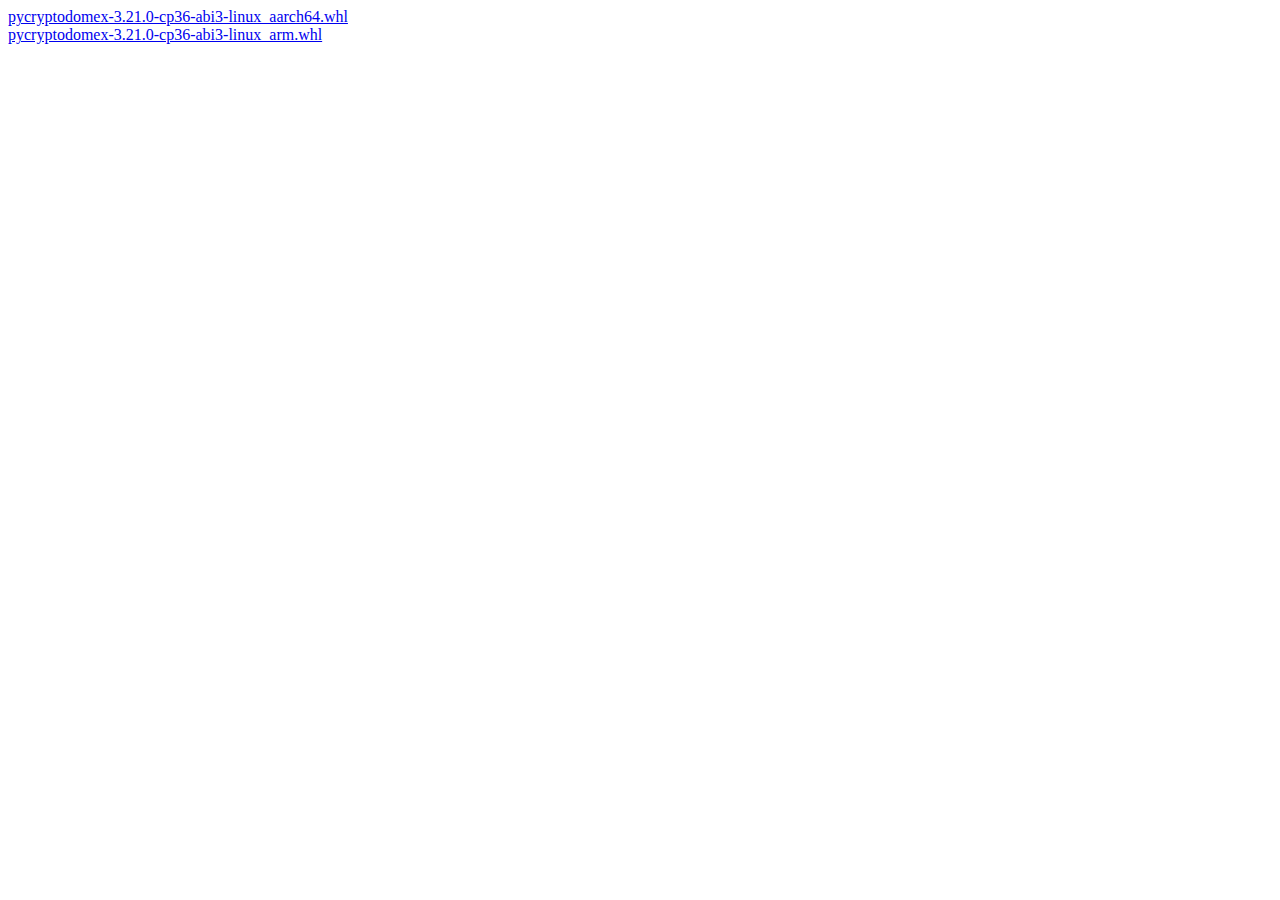
==== archives/plib/index.html @ 1ae65243 "Update plib" ====
<html>
  <body>
    <a href="pycryptodomex-3.21.0-cp36-abi3-linux_aarch64.whl">pycryptodomex-3.21.0-cp36-abi3-linux_aarch64.whl</a><br>
    <a href="pycryptodomex-3.21.0-cp36-abi3-linux_arm.whl">pycryptodomex-3.21.0-cp36-abi3-linux_arm.whl</a><br>
  </body>
</html>
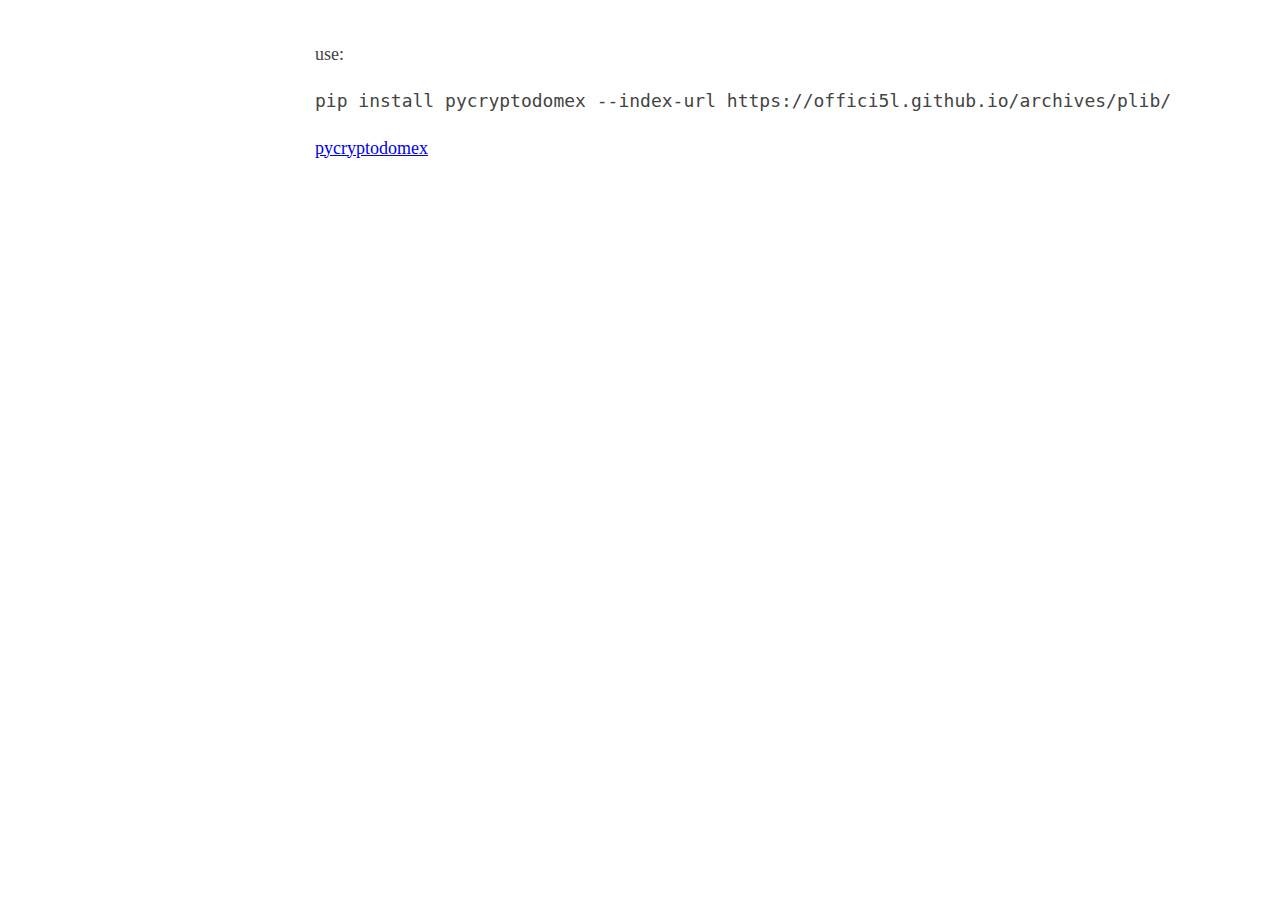
==== commit 32f7e5ad: "Update index.html" ====
--- a/archives/plib/index.html
+++ b/archives/plib/index.html
@@ -1,6 +1,17 @@
-<html>
-  <body>
-    <a href="pycryptodomex-3.21.0-cp36-abi3-linux_aarch64.whl">pycryptodomex-3.21.0-cp36-abi3-linux_aarch64.whl</a><br>
-    <a href="pycryptodomex-3.21.0-cp36-abi3-linux_arm.whl">pycryptodomex-3.21.0-cp36-abi3-linux_arm.whl</a><br>
-  </body>
-</html>+
+    <html>
+    <head>
+    <style>
+    body{margin:40px auto;max-width:650px;line-height:1.6;font-size:18px;color:#444;padding:0 10px}
+    h1,h2,h3{line-height:1.2}
+    </style>
+    <title>offici5l archives pylib</title>
+    </head>
+    <body>
+    <header>use:</header>
+    <pre>pip install pycryptodomex --index-url https://offici5l.github.io/archives/plib/</pre>
+ 
+<a href="pycryptodomex">pycryptodomex</a>
+
+    </body>
+    </html>
